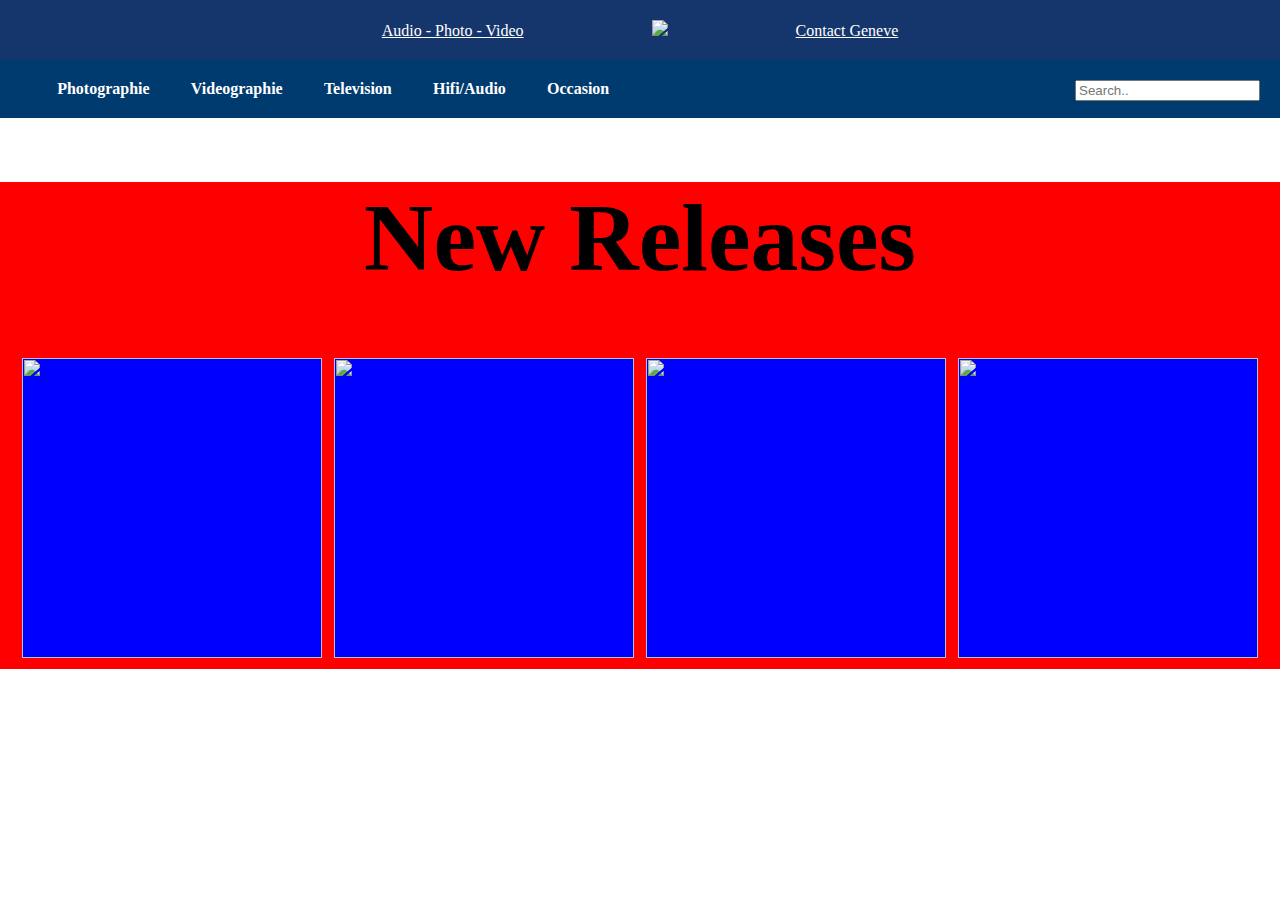
==== photoproductlist.html @ ee999afd "1st commit" ====
<!DOCTYPE html>
<html>
    <head>
        <link rel="stylesheet" href="style.css">
    </head>
    <body>
        <div class="navbar">
            <a href="main.html">Audio - Photo - Video</a>
            <a href="index.html"><img src="Photos/img1.jpg"></a>
            <a href="contact.html">Contact Geneve</a>      
        </div>

        <div class="shopbar">
            <a href="photoproductlist.html">Photographie</a>
            <a>Videographie</a>
            <a>Television</a>
            <a>Hifi/Audio</a>
            <a>Occasion</a>
            <input id="search" type="text" placeholder="Search..">
        </div>
        <div class="newitems">
            <h1>New Releases</h1>
            <a href="product.html"><img src="https://www.bhphotovideo.com/images/images2500x2500/sony_ilce7sm3_b_alpha_a7s_iii_mirrorless_1577838.jpg"></a>
            <img src="">
            <img src="">
            <img src="">
        </div>

    </body>
</html>
---- style.css ----
html {
    margin: 0;
}


body {
    margin: 0;
}

.navbar {
    background-color: #15356D;
    padding: 20px;
    text-align: center;
}

.navbar a {
    color:white;
    margin-left: 5%;
    margin-right: 5%;

}


.menu {
    width: 45%;
    height: auto;
    margin-left: 33%;
}

.menu #item {
    margin-right: 5%;
    
}

.videologo {
    width: 20%;

}

.shopbar {
    background-color:#003B70 ;
    padding: 20px;
    font-weight: bold;
}

.shopbar a {
    color:white;
    margin-left: 3%;
    text-decoration: none;
    transition: 1s;
}

.shopbar a:hover {
    text-decoration: underline;
    transition: 5s;
}

.shopbar #search {
    float: right;
}

.newitems {
    text-align: center;
    background-color: red;
    width: 100%;
    height: 20%;
    font-size: 300%;
}

.newitems img {
    width: 300px;
    height:300px;
    background-color: blue;
}



.options {
    width: 80%;
    height: 1000px;
    background-color: red;
    margin-left: 10%;
    text-align: center;
}

.options img {
    width: 300px;
    height:600px;
    margin-top: 200px;
    margin-left: 2%;
    margin-right: 2%;
    background-color: blue;
    z-index: 1;
}


.options p {
    text-align: center;
    position: absolute;
    display: inline;
    margin-left: 70px;
    margin-top: 400px;
    font-size: 80px;
    color: whitesmoke;
    z-index: 4;
}



.category {
    background-color: #15356D;
    text-align: center;
    padding-top: 10%;
    padding-bottom: 10%;

}
.category a {
    color:white;
    margin-left: 5%;
    margin-right: 5%;
    text-decoration: none;
    display: contents;
    position: absolute;
    background-color: aqua;
}

.category img {
    width: 20px;
}
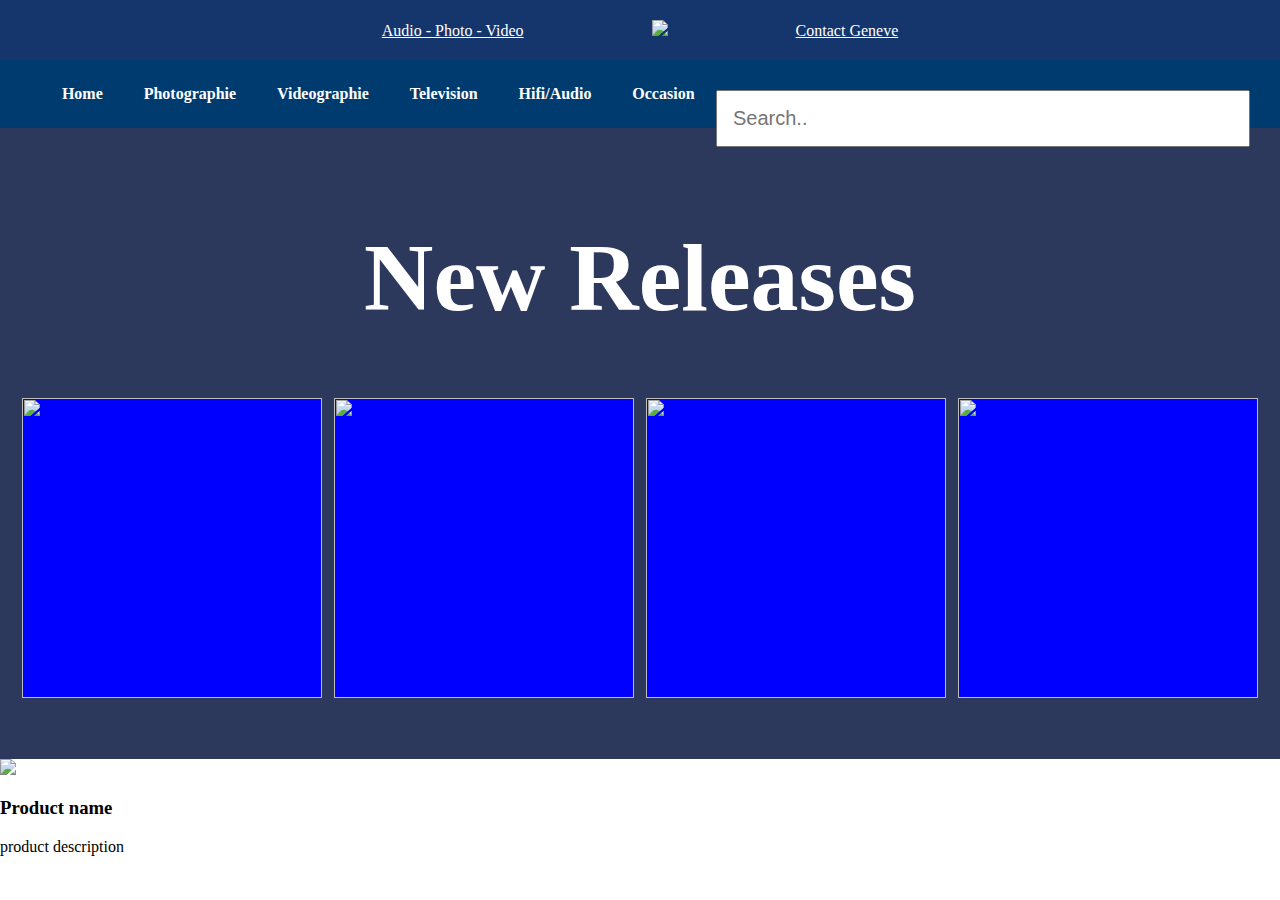
==== commit 1ed85857: "Update photoproductlist.html" ====
--- a/photoproductlist.html
+++ b/photoproductlist.html
@@ -11,6 +11,7 @@
         </div>
 
         <div class="shopbar">
+            <a href="index.html">Home</a>
             <a href="photoproductlist.html">Photographie</a>
             <a>Videographie</a>
             <a>Television</a>
@@ -21,10 +22,18 @@
         <div class="newitems">
             <h1>New Releases</h1>
             <a href="product.html"><img src="https://www.bhphotovideo.com/images/images2500x2500/sony_ilce7sm3_b_alpha_a7s_iii_mirrorless_1577838.jpg"></a>
-            <img src="">
-            <img src="">
+            <img src="https://www.digitec.ch/im/Files/4/8/7/8/4/7/4/7/EOS%20R3_FRT_for%20Development%20Announcement%20only-1x1.jpg?impolicy=ProductTileImage&resizeWidth=2398&resizeHeight=2310&cropWidth=2398&cropHeight=2310&quality=high">
+            <img src="https://www.bhphotovideo.com/images/images2500x2500/nikon_z8_mirrorless_camera_1765622.jpg">
             <img src="">
         </div>
 
+
+        <div class="product">
+            <img src="https://www.bhphotovideo.com/images/images2500x2500/sony_ilce7sm3_b_alpha_a7s_iii_mirrorless_1577838.jpg">
+            <h3>Product name</h3>
+            <p>product description</p>
+            
+        </div>
+
     </body>
-</html>+</html>
--- a/style.css
+++ b/style.css
@@ -22,9 +22,9 @@
 
 
 .menu {
-    width: 45%;
-    height: auto;
-    margin-left: 33%;
+    width: 60%;
+    height: auto;
+    margin-left: 28%;
 }
 
 .menu #item {
@@ -39,7 +39,7 @@
 
 .shopbar {
     background-color:#003B70 ;
-    padding: 20px;
+    padding: 25px;
     font-weight: bold;
 }
 
@@ -55,16 +55,31 @@
     transition: 5s;
 }
 
+
+#shopbar button{
+    width:20px;
+}
+
 .shopbar #search {
-    float: right;
-}
+    position: absolute;
+    width: 500px;
+    right:30px;
+    top:90px;
+    padding: 15px;
+    font-size: 20px;
+}
+
+
+
 
 .newitems {
     text-align: center;
-    background-color: red;
+    background-color: rgb(44, 57, 92);
+    color: white;
     width: 100%;
-    height: 20%;
     font-size: 300%;
+    padding-bottom: 50px;
+    padding-top: 30px;
 }
 
 .newitems img {
@@ -76,24 +91,55 @@
 
 
 .options {
-    width: 80%;
-    height: 1000px;
-    background-color: red;
-    margin-left: 10%;
-    text-align: center;
-}
-
-.options img {
-    width: 300px;
-    height:600px;
-    margin-top: 200px;
+    width: 100%;
+    height: auto;
+    background-color: azure;
+    text-align: center;
+}
+
+
+
+.options h1 {
+    padding-top: 10%;
+    padding-bottom: 15%;
+    font-size: 300%;
+    background-color: green;
+
+}
+
+
+
+.item {
+    display: inline-block;
+    color: white;
+    width: 15%;
+    height:50%;
     margin-left: 2%;
     margin-right: 2%;
     background-color: blue;
-    z-index: 1;
-}
-
-
+    overflow: hidden;
+    transition: 1s;
+}
+
+.item:hover {
+    scale: 1.1;
+    transition: 1s;
+}
+
+
+#nature {
+    background-image: url("https://cdn.britannica.com/87/138787-050-33727493/Belovezhskaya-Forest-Poland.jpg");
+}
+
+#selected {
+    background-color: purple;
+}
+
+
+#nature:hover {
+    background-color: green;
+    transition: 1s;
+}
 .options p {
     text-align: center;
     position: absolute;
@@ -105,25 +151,55 @@
     z-index: 4;
 }
 
-
+.banner {
+    width: 100%;
+    height: 300px;
+    background-image: url("https://i0.wp.com/phge.ch/wp-content/uploads/2020/02/photo_verdaine.jpg?fit=1000%2C750&ssl=1");
+    background-position: center;
+    background-size: 100%;
+    background-repeat: no-repeat;
+    overflow: hidden;
+    text-align: center;
+}
+
+.banner h1 {
+    color:white;
+    font-size: 100px;
+
+}
 
 .category {
     background-color: #15356D;
     text-align: center;
     padding-top: 10%;
-    padding-bottom: 10%;
+    padding-bottom: 5%;
 
 }
 .category a {
-    color:white;
-    margin-left: 5%;
-    margin-right: 5%;
+    float: left;
+    margin-left: 8.5%;
+    color:rgb(58, 58, 58);
     text-decoration: none;
-    display: contents;
-    position: absolute;
-    background-color: aqua;
-}
-
-.category img {
-    width: 20px;
+    background-color: white;
+    padding: 0.8%;
+    border-radius: 5px;
+}
+
+#Photographie {
+    position:absolute;
+    width: 10%;
+    height: auto;
+    top: 1070px;
+    left: 6%;
+    margin-bottom: 20px;
+}
+
+#Videographie {
+    position:absolute;
+    width: 20%;
+    height: auto;
+    top: 1070px;
+    left: 16%;
+    margin-bottom: 20px;
+
 }